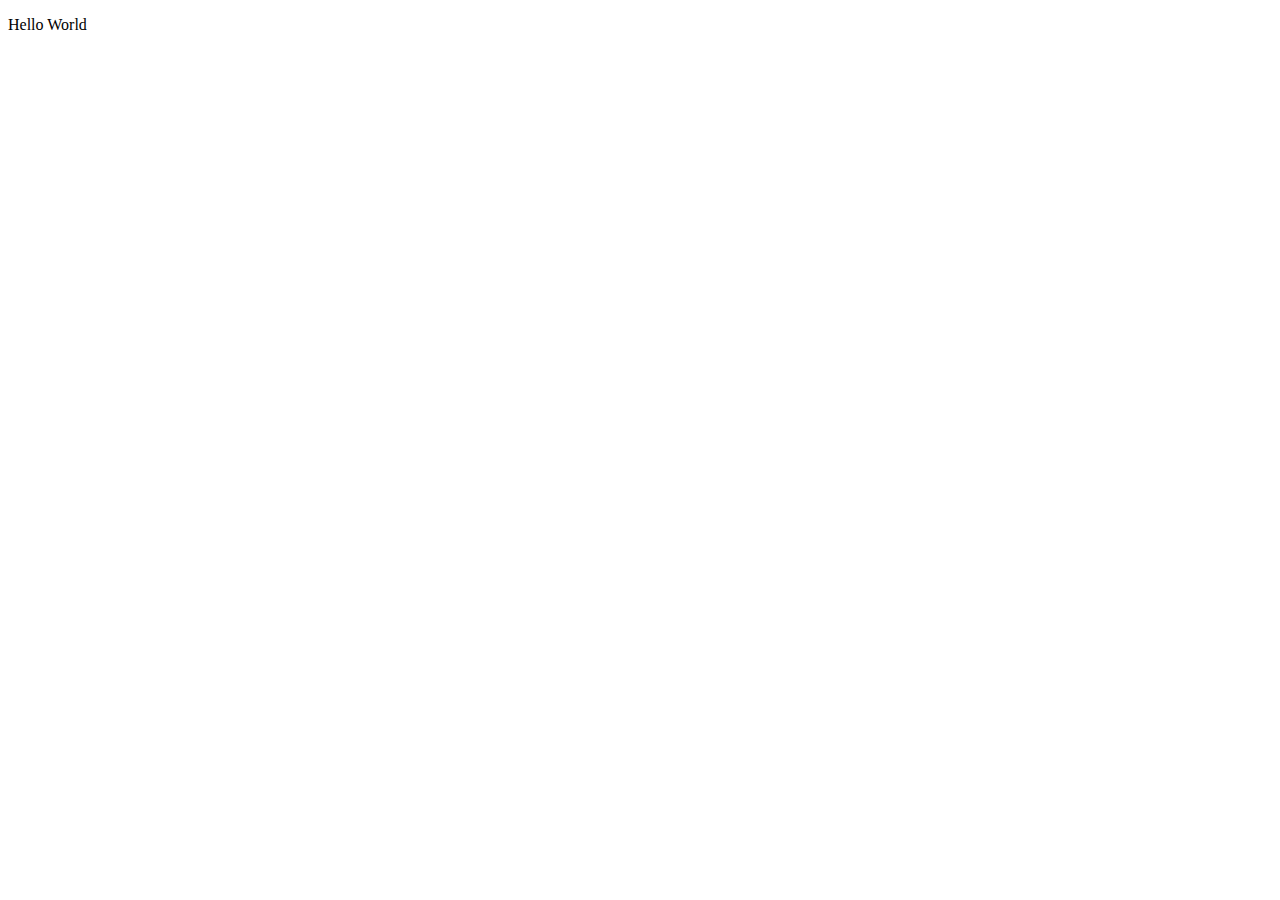
==== index.html @ 7f191c90 "Added index and stylesheet" ====
<!DOCTYPE html>
<html lang="en">
<head>
    <meta charset="UTF-8">
    <meta name="viewport" content="width=device-width, initial-scale=1.0">
    <meta http-equiv="X-UA-Compatible" content="ie=edge">
    <title>Document</title>
</head>
<body>
    <p>Hello World</p>
</body>
</html>
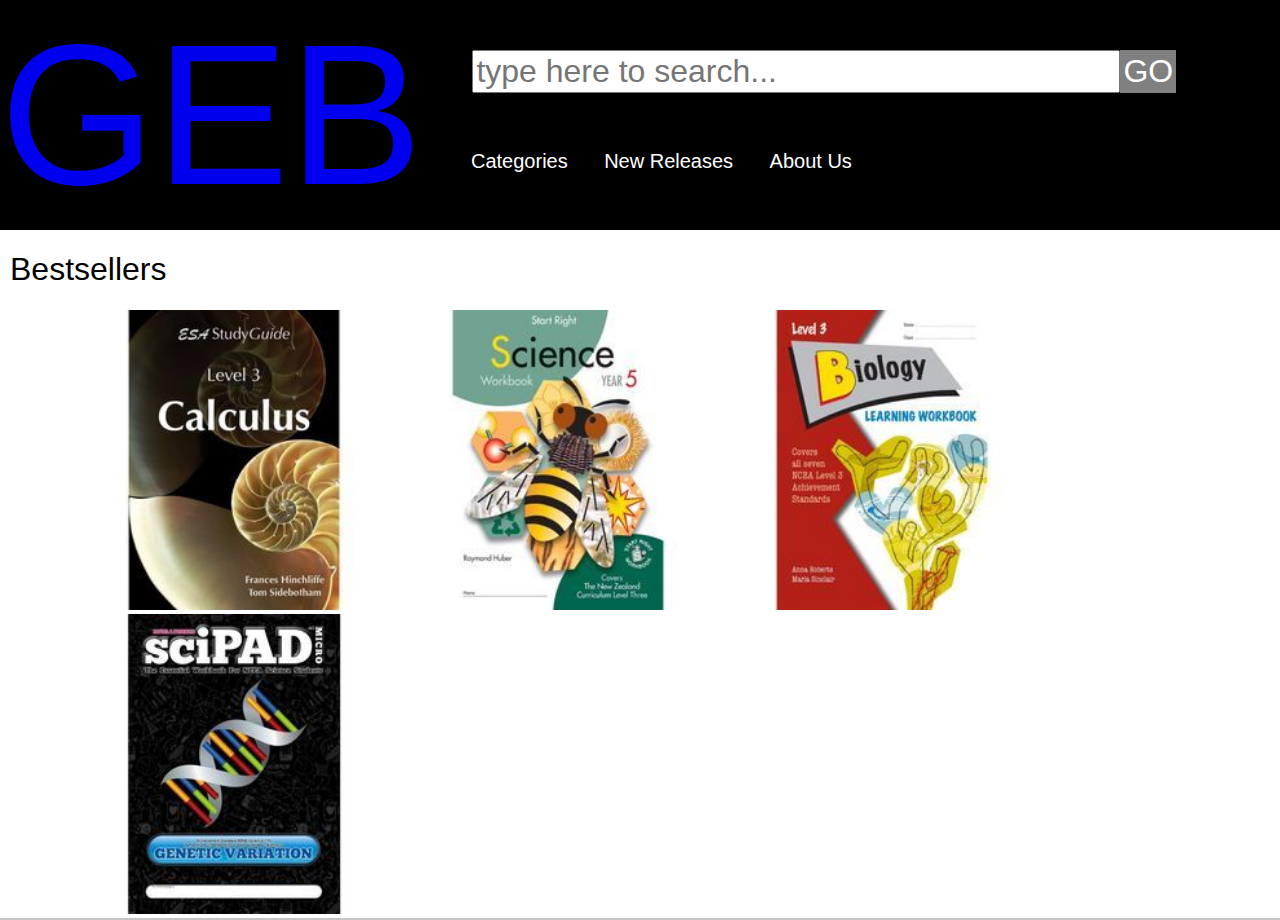
==== commit 9fdfaf84: "renaming to index.html for gitpages" ====
--- a/index.html
+++ b/index.html
@@ -1,12 +1,32 @@
 <!DOCTYPE html>
-<html lang="en">
-<head>
-    <meta charset="UTF-8">
-    <meta name="viewport" content="width=device-width, initial-scale=1.0">
-    <meta http-equiv="X-UA-Compatible" content="ie=edge">
-    <title>Document</title>
-</head>
-<body>
-    <p>Hello World</p>
-</body>
+<html>
+    <head>
+        <meta charset="utf-8">
+        <meta http-equiv="X-UA-Compatible" content="IE=edge">
+        <meta name="viewport" content="width=device-width, initial-scale=1">
+        <link rel="stylesheet" href="style.css">
+        <title>Homepage</title>
+    </head>
+    <body>
+        <div class ="header">
+                <div class ="logo"><a href="homepage.html">GEB</a></div>
+                <input type="text" placeholder="type here to search...">
+                <div class="search">GO</div>
+                <ul class = "navigation">
+                    <li>Categories</li>
+                    <li>New Releases</li>
+                    <li><a href="aboutUs.html">About Us</a></li>
+                </ul>
+            </div>
+        <div class="Bestsellers">
+                <h1>Bestsellers</h1>
+                <div class="images">
+                    <a href =".\Books\calculus.html"><img src=".\images\calculus.jpg" alt ="Calculus Workbook"></a>
+                    <a href =".\Books\science.html"><img src=".\images\science.jpg" alt ="Science Workbook"></a>
+                    <a href =".\Books\biology.html"><img src=".\images\biology.jpg" alt="Biology Workbook"></a>
+                    <a href =".\Books\scipad.html"><img src=".\images\scipad.jpg" alt="Scipad Workbook"></a>
+                </div>
+            </div>
+
+    </body>        
 </html>--- a/style.css
+++ b/style.css
@@ -0,0 +1,86 @@
+.header{
+    background-color: black;
+    overflow: hidden;
+    font-family: Arial, Helvetica, sans-serif;
+    width:100%;
+}
+.logo{
+    font-size: 150pt;
+    color: white;
+    float:left;
+    font-family: Arial, Helvetica, sans-serif;
+}
+input{
+    float: left;
+    margin-top: 50px;
+    margin-left:50px;
+    width:50%;
+    font-size:2em;
+}
+.search{
+    background-color: grey;
+    font-size: 2em;
+    color: white;
+    text-decoration: none;
+    margin-top:50px;
+    float:left;
+    border:3px solid grey;
+}
+body{
+    margin: 0 auto;
+}
+ul{
+    list-style-type: none;
+    margin: 0;
+    padding: 0;
+    overflow: hidden;
+    color:white;
+    margin-left:455px;
+    margin-top:150px;
+}
+.navigation li{
+    display:inline;
+    padding:16px;
+    font-size: 15pt;
+}
+li a{
+    text-decoration: none;
+    color:white;
+}
+h1{
+    color:black;
+    font-family: Arial, Helvetica, sans-serif;
+    font-weight: normal;
+    margin-left:10px;
+    width:100%;
+}
+.Bestsellers{
+    border-bottom: #C5C5C5 solid 2px;
+}
+img{
+    margin-left:20px;
+    height: 300px;
+    width:auto;
+}
+.images{
+    margin:0 auto;
+    max-width:90%;
+    overflow: hidden;
+}
+a:hover{
+    opacity: 0.5;
+    text-decoration: none;
+}
+a:visited{
+    color:white;
+    text-decoration: none;
+}
+a{
+    text-decoration: none;
+}
+.aboutUs{
+    width:80%;
+    margin: 0 auto;
+    font-size:1.3em;
+
+}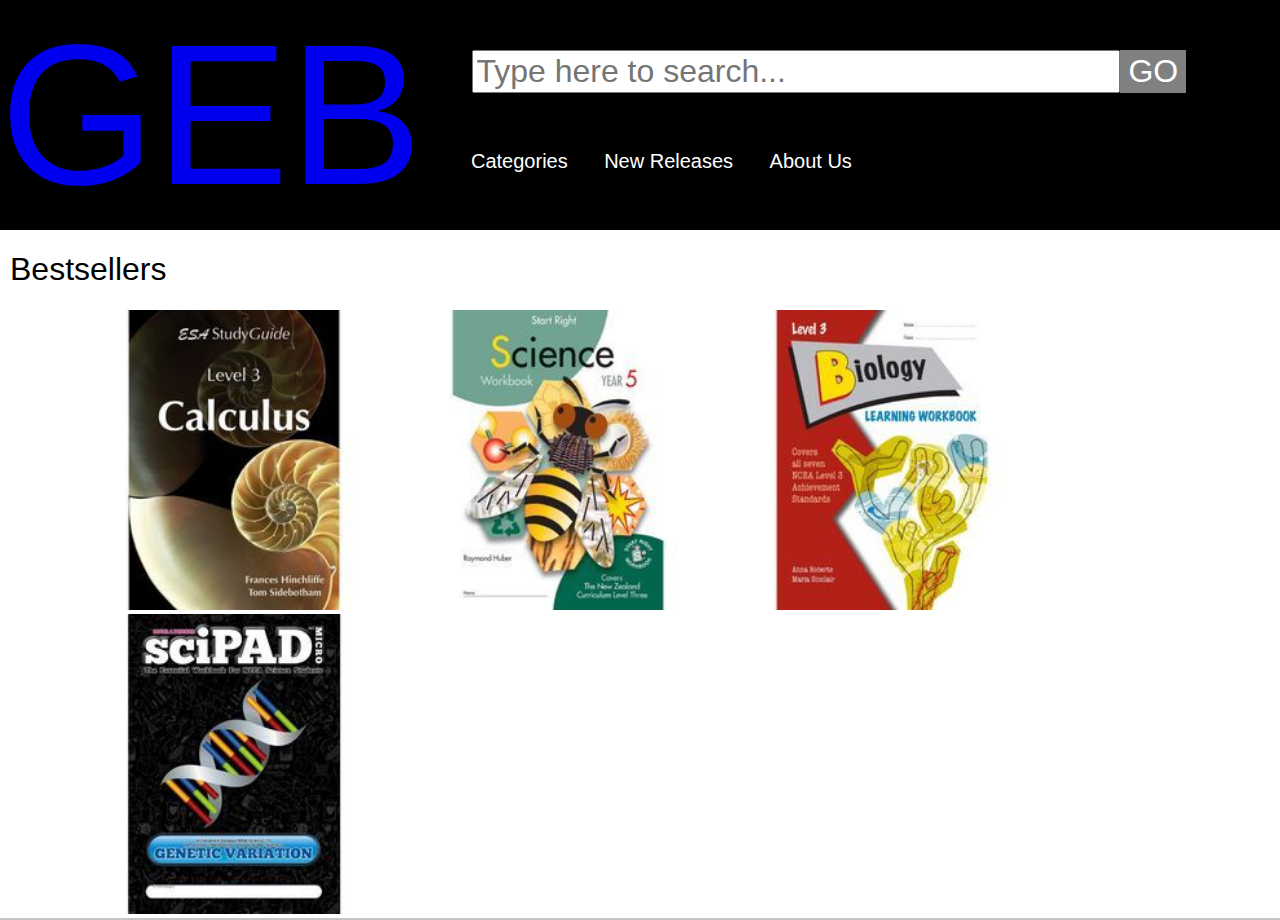
==== commit d4d1c557: "improved search bar" ====
--- a/index.html
+++ b/index.html
@@ -9,9 +9,11 @@
     </head>
     <body>
         <div class ="header">
-                <div class ="logo"><a href="homepage.html">GEB</a></div>
-                <input type="text" placeholder="type here to search...">
-                <div class="search">GO</div>
+                <div class ="logo"><a href="index.html">GEB</a></div>
+                <form method="get" action="https://www.google.com/search" id="search">
+                    <input type="text" name="q" size="31" placeholder="Type here to search...">
+                    </form>
+                    <button class="search" type="submit" form="search">GO</button>
                 <ul class = "navigation">
                     <li>Categories</li>
                     <li>New Releases</li>
--- a/style.css
+++ b/style.css
@@ -24,7 +24,7 @@
     text-decoration: none;
     margin-top:50px;
     float:left;
-    border:3px solid grey;
+    border:2px solid grey;
 }
 body{
     margin: 0 auto;
